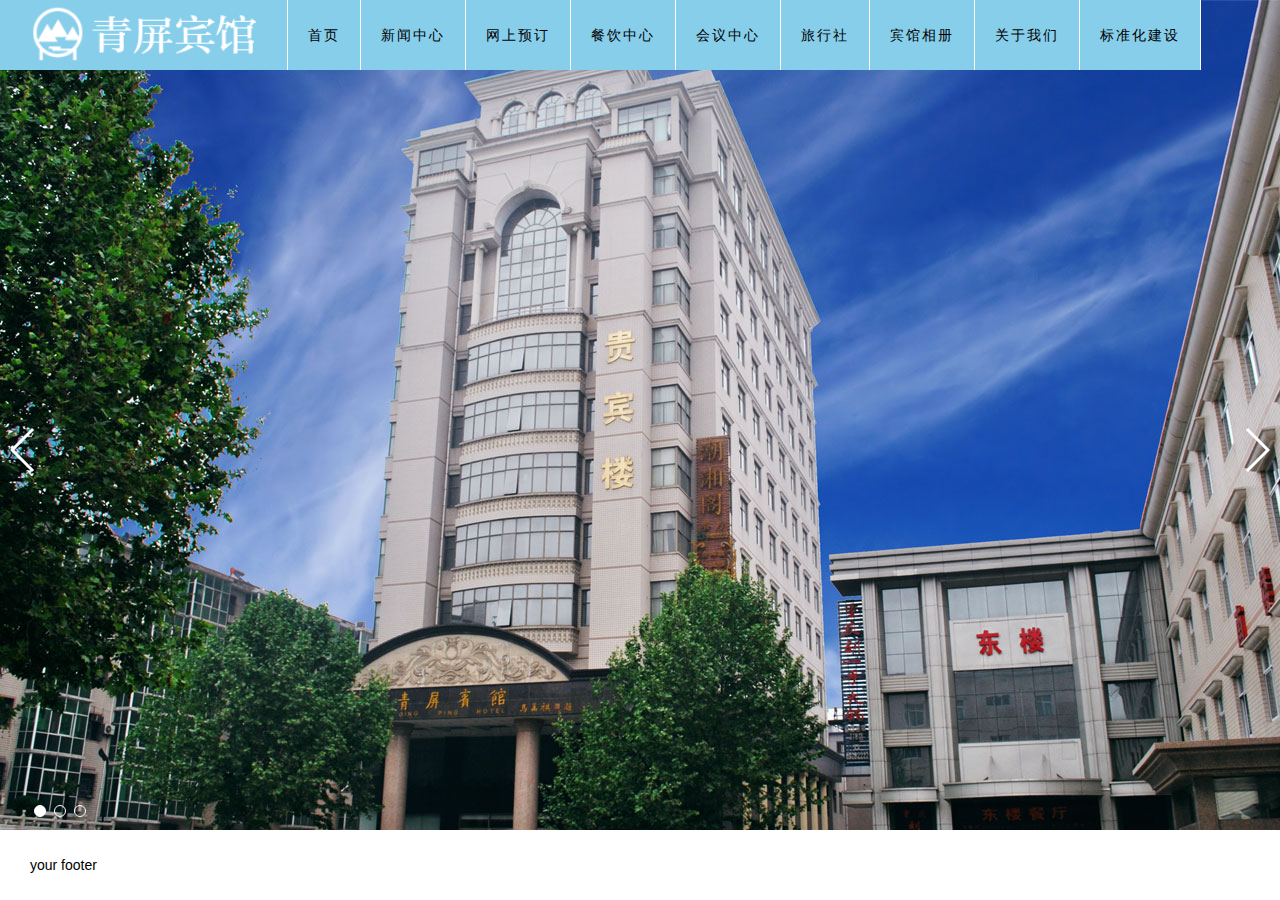
==== index.html @ 4d1c5129 "初次提交" ====
<!DOCTYPE html>
<html lang="en">
<head>
<meta charset="utf-8">
<title>新密市青屏宾馆</title>

<link rel="stylesheet" href="css/swiper.min.css">
<link rel="stylesheet" href="css/style.css">

</head>
<body>
<header>
	<ul>
		<li><img src="img/logo.png" height="70px"></li>
		<li>首页</li>
		<li>新闻中心</li>
		<li>网上预订</li>
		<li>餐饮中心</li>
		<li>会议中心</li>
		<li>旅行社</li>
		<li>宾馆相册</li>
		<li>关于我们</li>
		<li>标准化建设</li>
	</ul>
	<div class="pcHidden" style="float:right; padding:0 20px; line-height:60px; background-color: antiquewhite;">mobile menu</div>
</header>

<!-- Swiper -->
<div class="swiper-container">
	<div class="swiper-wrapper">
	  
    <div class="swiper-slide slide-1">
		<div class="full preload middle">
		  <img src="img/hp1.jpg" class="swiper-lazy">
		  <div class="swiper-lazy-preloader swiper-lazy-preloader-white"></div>
		</div>
    </div>
    <div class="swiper-slide slide-2">
		<div class="homepage-left100"></div>
		<div class="full preload middle">
			<img src="img/hp5.jpg" class="swiper-lazy">
			<div class="swiper-lazy-preloader swiper-lazy-preloader-white"></div>
		</div>
    </div>
    <div class="swiper-slide slide-3">
		<div class="txtCenter"></div>
		<div class="full preload middle">
			<img src="img/hp6.jpg" class="swiper-lazy">
			<div class="swiper-lazy-preloader swiper-lazy-preloader-white"></div>
		</div>
    </div>
<!--   <div class="swiper-slide slide-4">
      <div class="whiteTxt"></div>
      <div class="full preload middle"><img src="img/hp7.jpg" class="swiper-lazy"><div class="swiper-lazy-preloader swiper-lazy-preloader-white"></div></div>
    </div>
 -->
	</div>

	<!--分页器-->
	<div class="swiper-pagination"></div>
	<!--左箭头-->
	<div class="swiper-button-prev swiper-button-white"></div>
	<!--右箭头-->
	<div class="swiper-button-next swiper-button-white"></div>
</div>

<div class="pcHidden" style="line-height:500px; text-align:center;">ohter content</div>
<footer>your footer</footer>

<!-- Swiper JS --> 
<script src="js/jquery.min.js"></script>
<!-- <script src="js/swiper.min.js"></script> -->
<script src="js/swiper-bundle.min.js"></script>

<!-- Initialize Swiper --> 
<script>
  //   var swiper = new Swiper('.swiper-container', {
  //       loop: true,
		// lazy: {
  //           //loadPrevNext: true,
  //       },
		// navigation: {
		//   nextEl: '.swiper-button-next',
		//   prevEl: '.swiper-button-prev',
		// },
		// pagination: {
		//   el: '.swiper-pagination',
		//   clickable: true,
		// },
  //   });
  
      var swiper = new Swiper('.swiper-container', {
        spaceBetween: 30,
        centeredSlides: true,
		loop: true,
		lazy: {
		 	//loadPrevNext: true,
		},
        autoplay: {
          delay: 2500,
          disableOnInteraction: false,
        },
        pagination: {
          el: '.swiper-pagination',
          clickable: true,
        },
        navigation: {
          nextEl: '.swiper-button-next',
          prevEl: '.swiper-button-prev',
        },
      });
  
    //0.625   5/8
    function homeResize() {
		
    	WinHeight = $(window).height();
    	WinWidth = $(window).width();
    	fullBox = $(".swiper-slide .full");

    	if (WinWidth > 768) {
    		if (WinWidth / WinHeight > 1.6) {
    			fullBox.width("100%").height(WinWidth * 0.625).css({
					"position": 'absolute',
    				"left": "0px",
    				"top": (WinHeight - fullBox.height()) / 2 + "px"
    			});
    		} else {
    			fullBox.width(WinHeight * 1.6).height("100%").css({
					"position": 'absolute',
    				"left": "-" + (fullBox.width() - WinWidth) / 2 + "px",
    				"top": "0px"
    			});
    		}
    	} else {
    		fullBox.width("100%").height("auto").css({
    			"position": 'static',
    		});
    	}
    }

    homeResize();

    $(window).resize(function() {
    	homeResize();
    });
</script>
</body>
</html>
---- css/style.css ----
* {
	margin: 0;
	padding: 0;
}

li {
	list-style: none;
}

html, body {
	position: relative;
	height: 100%;
}

img {
	display: block;
}

body {
	background: #eee;
	font-family: Helvetica Neue, Helvetica, Arial, sans-serif;
	font-size: 14px;
	color: #000;
	margin: 0;
	padding: 0;
}

.pcHidden {
	display: none;
}

header {
	position: absolute;
	width: auto;
	height: 70px;
	left: 0;
	top: 0;
	z-index: 30;
	background: rgba(255,255,255,.7);
}

header ul li {
	padding: 0 20px;
	border-right: 1px solid #fff;
	float: left;
	line-height: 70px;
	text-transform: uppercase;
	letter-spacing: 2px;
	background-color: skyblue;
}

.swiper-container {
	width: 100%;
	height: 100%;
}

.swiper-container .swiper-pagination {
	left: 30px;
	bottom: 80px;
	width: auto;
}

.swiper-container .swiper-slide {
	position: relative;
	overflow: hidden;
}

.swiper-pagination-bullet {
	width: 10px;
	height: 10px;
	background: none;
	border: 1px solid #fff;
	opacity: 1;
}

.swiper-pagination-bullet-active {
	background: #fff;
}

.full {
	position: absolute;
}

.full img {
	width: 100%;
}

.slide-1 .preload {
	background: url(../uploads/01_s.jpg) no-repeat left top/100% 100%;
}

.slide-2 .preload {
	background: url(../uploads/02_s.jpg) no-repeat left top/100% 100%;
}

.slide-3 .preload {
	background: url(../uploads/03_s.jpg) no-repeat left top/100% 100%;
}

.slide-4 .preload {
	background: url(../uploads/04_s.jpg) no-repeat left top/100% 100%;
}

.homepage-left100 {
	width: 100%;
	position: absolute;
	left: 100%;
	top: 44%;
	z-index: 10;
	transform: translate(-50%, -50%);
}

.homepage-left100 .txt {
	text-transform: uppercase;
	font-size: 48px;
	letter-spacing: 16px;
	line-height: 72px;
}

.txtCenter {
	position: absolute;
	top: 45%;
	left: 50%;
	z-index: 10;
	transform: translate(-50%, -50%);
	text-align: center;
	width: 100%;
	padding: 15px;
}

.txtCenter .txt {
	font-size: 125px;
	letter-spacing: -2px;
	line-height: 115px;
	color: #121212;
	text-align: center;
	text-transform: uppercase;
	font-family: "Arial Black", Gadget, sans-serif;
}

.whiteTxt {
	position: absolute;
	top: 45%;
	left: 50%;
	z-index: 10;
	transform: translate(-50%, -50%);
	text-align: center;
	width: 100%;
}

.whiteTxt .txt {
	font-size: 65px;
	letter-spacing: -2px;
	line-height: 82px;
	color: #ffffff;
	text-align: center;
	font-family: "Arial Black", Gadget, sans-serif;
}

footer {
	width: 100%;
	height: 70px;
	position: absolute;
	bottom: 0;
	background: #fff;
	z-index: 30;
	line-height: 70px;
	text-indent: 30px;
}

@media  only screen and (max-width:768px) {
	header,footer {
		position: static;
	}

	.swiper-container {
		height: auto;
	}

	.swiper-button-prev,.swiper-button-next,header ul li:not(:first-child) {
		display: none;
	}

	.homepage-left100 .txt {
		font-size: 24px;
		letter-spacing: 8px;
		line-height: 36px;
	}

	.txtCenter .txt {
		font-size: 60px;
		letter-spacing: 0;
		line-height: 55px;
	}

	.whiteTxt .txt {
		font-size: 30px;
		letter-spacing: 0;
		line-height: 40px;
	}

	.swiper-container .swiper-pagination {
		bottom: 10px;
	}

	.pcHidden {
		display: block;
	}
}
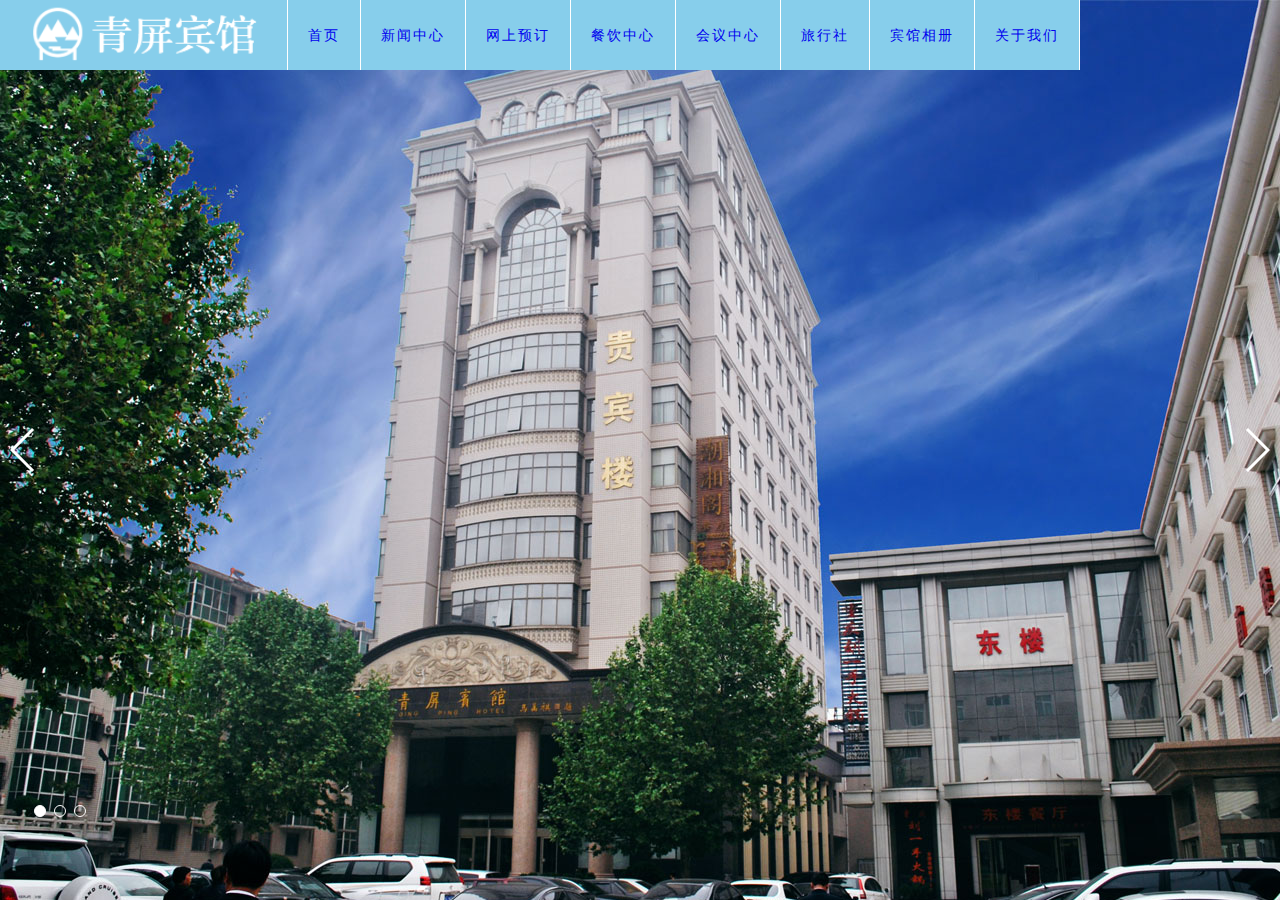
==== commit dd3f2a59: "css样式修改20210312" ====
--- a/index.html
+++ b/index.html
@@ -6,21 +6,20 @@
 
 <link rel="stylesheet" href="css/swiper.min.css">
 <link rel="stylesheet" href="css/style.css">
-
 </head>
 <body>
 <header>
 	<ul>
 		<li><img src="img/logo.png" height="70px"></li>
-		<li>首页</li>
-		<li>新闻中心</li>
-		<li>网上预订</li>
-		<li>餐饮中心</li>
-		<li>会议中心</li>
-		<li>旅行社</li>
-		<li>宾馆相册</li>
-		<li>关于我们</li>
-		<li>标准化建设</li>
+		<li><a href="file:///Users/zhulintao/Documents/QP_hotel_HP/index.html">首页</a></li>
+		<li><a href="news">新闻中心</a></li>
+		<li><a href="booking">网上预订</a></li>
+		<li><a href="restaurant">餐饮中心</a></li>
+		<li><a href="meeting">会议中心</a></li>
+		<li><a href="travel">旅行社</a></li>
+		<li><a href="album">宾馆相册</a></li>
+		<li><a href="aboutus">关于我们</a></li>
+		<!-- <li><a href="#home">标准化建设</a></li> -->
 	</ul>
 	<div class="pcHidden" style="float:right; padding:0 20px; line-height:60px; background-color: antiquewhite;">mobile menu</div>
 </header>
@@ -65,7 +64,7 @@
 </div>
 
 <div class="pcHidden" style="line-height:500px; text-align:center;">ohter content</div>
-<footer>your footer</footer>
+<!-- <footer>your footer</footer> -->
 
 <!-- Swiper JS --> 
 <script src="js/jquery.min.js"></script>
--- a/css/style.css
+++ b/css/style.css
@@ -5,6 +5,19 @@
 
 li {
 	list-style: none;
+}
+
+a {
+	display: block;
+	width: auto;
+	text-decoration: none;
+	padding: auto;
+}
+
+li a:hover {
+	background-color: #777;
+	color: white;
+	text-decoration: none;
 }
 
 html, body {
@@ -45,7 +58,7 @@
 	float: left;
 	line-height: 70px;
 	text-transform: uppercase;
-	letter-spacing: 2px;
+	letter-spacing: 2px;
 	background-color: skyblue;
 }
 
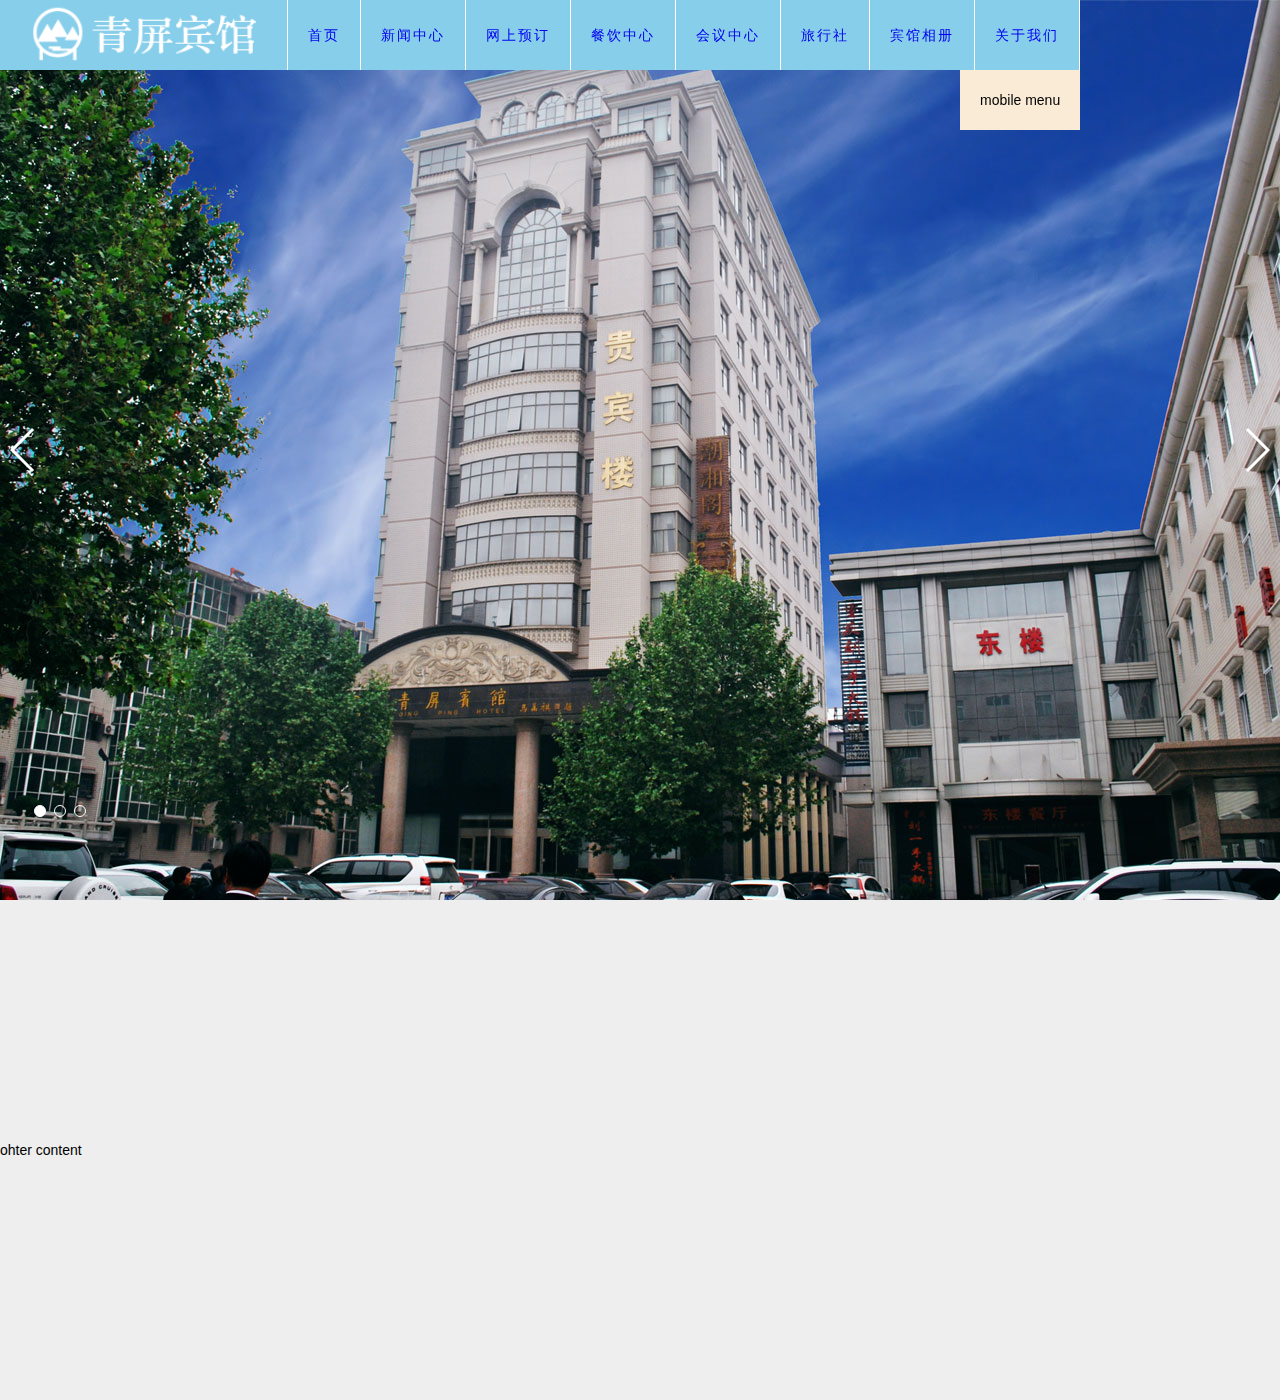
==== commit be9ebdca: "全部list列表" ====
--- a/index.html
+++ b/index.html
@@ -3,22 +3,23 @@
 <head>
 <meta charset="utf-8">
 <title>新密市青屏宾馆</title>
-
 <link rel="stylesheet" href="css/swiper.min.css">
 <link rel="stylesheet" href="css/style.css">
 </head>
+
 <body>
 <header>
 	<ul>
 		<li><img src="img/logo.png" height="70px"></li>
-		<li><a href="file:///Users/zhulintao/Documents/QP_hotel_HP/index.html">首页</a></li>
-		<li><a href="news">新闻中心</a></li>
-		<li><a href="booking">网上预订</a></li>
-		<li><a href="restaurant">餐饮中心</a></li>
-		<li><a href="meeting">会议中心</a></li>
-		<li><a href="travel">旅行社</a></li>
-		<li><a href="album">宾馆相册</a></li>
-		<li><a href="aboutus">关于我们</a></li>
+		<!-- <li><a href="file:///Users/zhulintao/Documents/QP_hotel_HP/index.html">首页</a></li> -->
+		<li><a href="file:///Users/Datura/Documents/GitHub/QP_hotel_HP/index.html">首页</a></li>
+		<li><a href="file:///Users/Datura/Documents/GitHub/QP_hotel_HP/news.html">新闻中心</a></li>
+		<li><a href="file:///Users/Datura/Documents/GitHub/QP_hotel_HP/booking.html">网上预订</a></li>
+		<li><a href="file:///Users/Datura/Documents/GitHub/QP_hotel_HP/restaurant.html">餐饮中心</a></li>
+		<li><a href="file:///Users/Datura/Documents/GitHub/QP_hotel_HP/meeting.html">会议中心</a></li>
+		<li><a href="file:///Users/Datura/Documents/GitHub/QP_hotel_HP/travel.html">旅行社</a></li>
+		<li><a href="file:///Users/Datura/Documents/GitHub/QP_hotel_HP/album.html">宾馆相册</a></li>
+		<li><a href="file:///Users/Datura/Documents/GitHub/QP_hotel_HP/about.html">关于我们</a></li>
 		<!-- <li><a href="#home">标准化建设</a></li> -->
 	</ul>
 	<div class="pcHidden" style="float:right; padding:0 20px; line-height:60px; background-color: antiquewhite;">mobile menu</div>
--- a/css/style.css
+++ b/css/style.css
@@ -39,7 +39,7 @@
 }
 
 .pcHidden {
-	display: none;
+	display: inline-block;
 }
 
 header {
